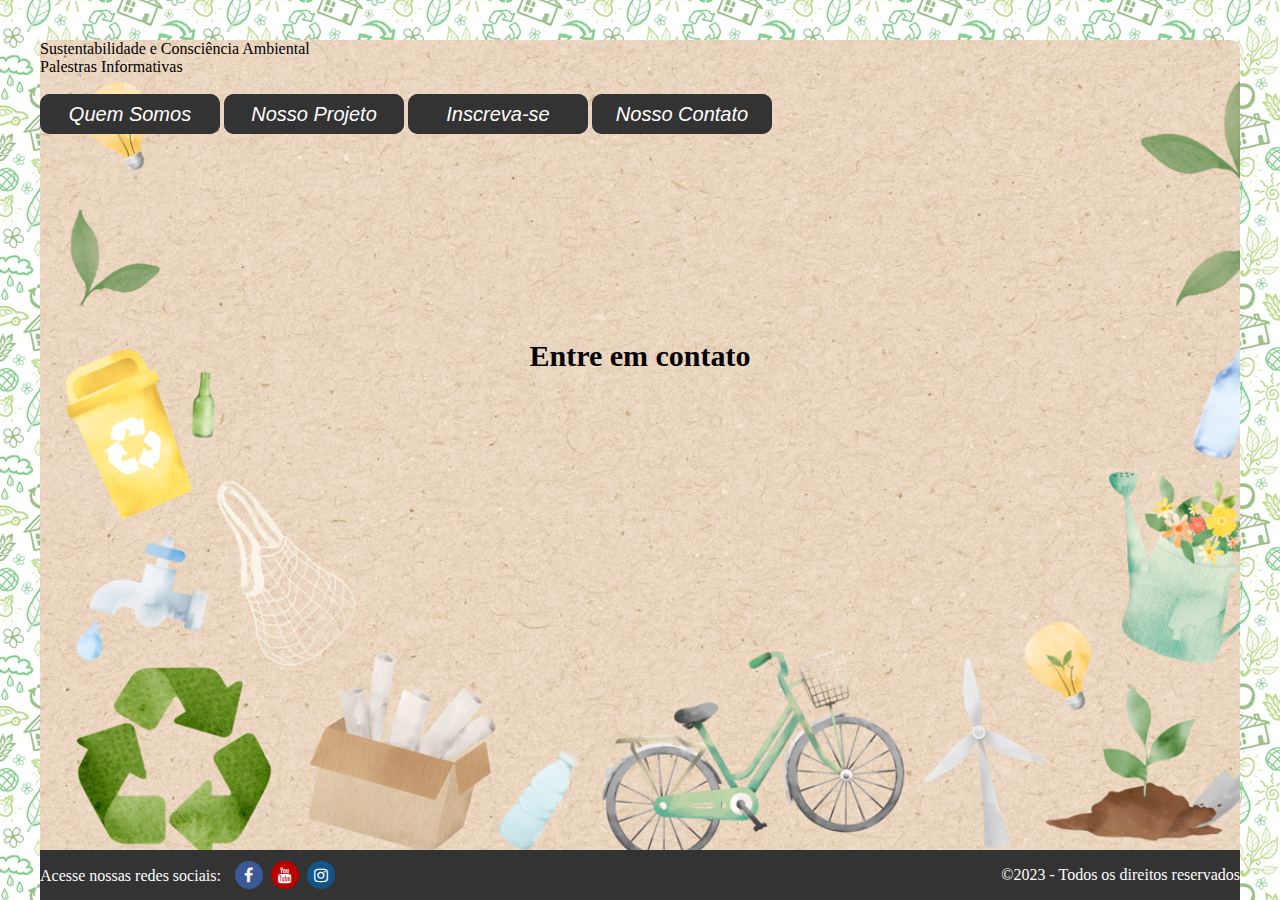
==== contato.html @ c828f68b "Add files via upload" ====
<html>

<head>
  <meta name="viewport" content="width=device-width, initial-scale=1">
  <Title>Projeto Sustentabilidade</Title>
  <link rel="stylesheet" type="text/css" href="css/style.css" />
  <link rel="stylesheet" href="https://cdnjs.cloudflare.com/ajax/libs/font-awesome/4.7.0/css/font-awesome.min.css">
</head>

<body>

  <div class="container">
    
    <header>
      Sustentabilidade e Consciência Ambiental<br>Palestras Informativas <br><br>
      <div class="centraliza">
        <button class="glow-on-hover" type="button" onclick="window.location.href='index.html';">Quem Somos</button>
        <button class="glow-on-hover" type="button" onclick="window.location.href='project.html';">Nosso Projeto</button>
        <button class="glow-on-hover" type="button" onclick="window.location.href='inscreva.html';">Inscreva-se</button>
        <button class="glow-on-hover" type="button" onclick="window.location.href='contato.html';">Nosso Contato</button>
      </div>
    </header>

    <div style="margin-bottom: 300px;font-size: 30px;font-weight: bold;text-align: center;">
      <p>Entre em contato</p>
  </div>
  
    <div class="footer-container">
      <footer>
        <div class="footer-div-left">
          <span class="rede-social">Acesse nossas redes sociais:&nbsp;&nbsp;</span>
          <a href="https://www.facebook.com/UNIPoficial" class="fa fa-facebook" target="_blank"></a>
          <a href="https://www.youtube.com/@UNIPOficial" class="fa fa-youtube" target="_blank"></a>
          <a href="https://www.instagram.com/unipararaquara/" class="fa fa-instagram" target="_blank"></a>
        </div>
        <div class="footer-div-right">&copy;2023 - Todos os direitos reservados</div>
      </footer>
    </div>


</body>

</html>
---- css/style.css ----
body {
    margin:0;
    background-image: url("../img/ecology_cor2.png");

}

.footer-container {
    position: fixed;
    width: auto;
    height: 50px;
    left: 40;
    right: 40;
    bottom: 0;
    background-color: #333;
    color: #FFFFFF;
}
footer {
    display: flex;
    justify-content: space-between; /* max. horizontal space between them */
    align-items: center; /* vertical alignment / centering */
    height: 50px;
  }


  .content{
    display: flex;
    justify-content: space-between; /* max. horizontal space between them */
    align-items: center; /* vertical alignment / centering */
    height: 50px;
  }

.container{
    background-image: url(../img/fundo2.png);
    background-repeat: no-repeat;
background-size: cover;
    /* background-image: linear-gradient(rgb(234, 241, 234),lightblue); */
     border-radius: 10px 10px 0px 0px;
    display: grid;
    height:93%;
    margin-top: 40px;
    margin-left: 40px;
    margin-right: 40px;
}

tr{
  height: 70px;;
}

/*Efeito no Botão*/
/******************************/
.glow-on-hover {
    font-size: 20px;
    font-style: italic;
    width: 180px;
    height: 40px;
    border: none;
    outline: none;
    color: #fff;
    background: #333;
    cursor: pointer;
    position: relative;
    z-index: 0;
    border-radius: 10px;
}

.glow-on-hover:before {
    content: '';
    background: linear-gradient(45deg, #ff0000, #ff7300, #fffb00, #48ff00, #00ffd5, #002bff, #7a00ff, #ff00c8, #ff0000);
    position: absolute;
    top: -2px;
    left:-2px;
    background-size: 400%;
    z-index: -1;
    filter: blur(5px);
    width: calc(100% + 4px);
    height: calc(100% + 4px);
    animation: glowing 20s linear infinite;
    opacity: 0;
    transition: opacity .3s ease-in-out;
    border-radius: 10px;
}

.glow-on-hover:active {
    color: #333
}

.glow-on-hover:active:after {
    background: transparent;
}

.glow-on-hover:hover:before {
    opacity: 1;
}

.glow-on-hover:after {
    z-index: -1;
    content: '';
    position: absolute;
    width: 100%;
    height: 100%;
    background: #333;
    left: 0;
    top: 0;
    border-radius: 10px;
}

@keyframes glowing {
    0% { background-position: 0 0; }
    50% { background-position: 400% 0; }
    100% { background-position: 0 0; }
}
/******************************/

.fa {
    padding: 6px;
    font-size: 15px;
    width: 16px;
    text-align: center;
    text-decoration: none;
    margin: 5px 2px;
    border-radius: 50%;
  }
  
  .fa:hover {
      opacity: 0.7;
  }
  
  .fa-facebook {
    background: #3B5998;
    color: white;
  }
  
  .fa-twitter {
    background: #55ACEE;
    color: white;
  }
  
  .fa-google {
    background: #dd4b39;
    color: white;
  }
 
  .fa-youtube {
    background: #bb0000;
    color: white;
  }
  
  .fa-instagram {
    background: #125688;
    color: white;
  }
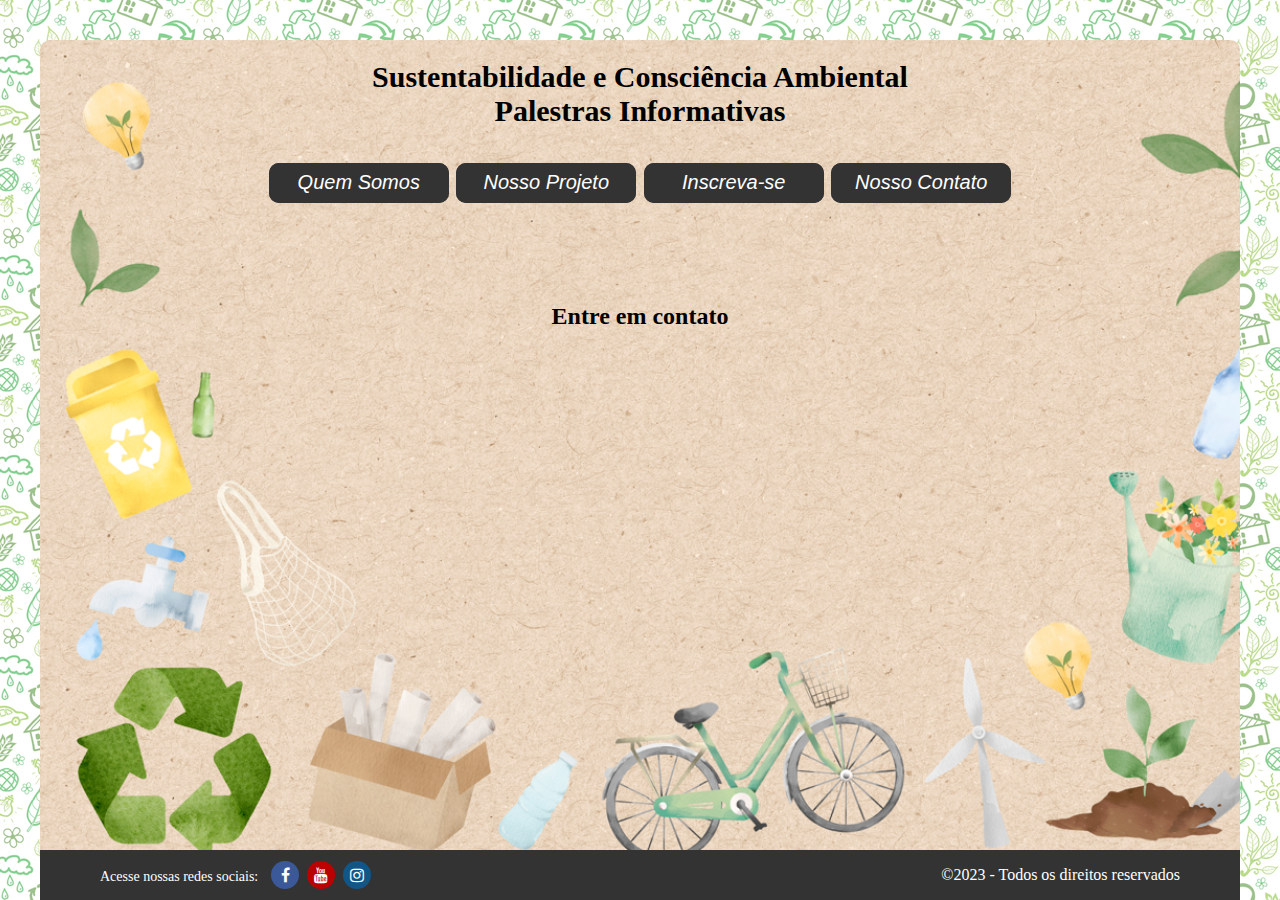
==== commit 0403c02d: "Add files via upload" ====
--- a/contato.html
+++ b/contato.html
@@ -21,8 +21,8 @@
       </div>
     </header>
 
-    <div style="margin-bottom: 300px;font-size: 30px;font-weight: bold;text-align: center;">
-      <p>Entre em contato</p>
+    <div  class="centraliza" style="margin-top: 100px;width: 60%;">
+      <h2>Entre em contato</h2>
   </div>
   
     <div class="footer-container">
--- a/css/style.css
+++ b/css/style.css
@@ -17,34 +17,52 @@
 }
 footer {
     display: flex;
-    justify-content: space-between; /* max. horizontal space between them */
-    align-items: center; /* vertical alignment / centering */
+    justify-content: space-between; 
+    align-items: center;
     height: 50px;
-  }
-
-
-  .content{
-    display: flex;
-    justify-content: space-between; /* max. horizontal space between them */
-    align-items: center; /* vertical alignment / centering */
-    height: 50px;
-  }
-
-.container{
-    background-image: url(../img/fundo2.png);
-    background-repeat: no-repeat;
-background-size: cover;
-    /* background-image: linear-gradient(rgb(234, 241, 234),lightblue); */
-     border-radius: 10px 10px 0px 0px;
-    display: grid;
-    height:93%;
-    margin-top: 40px;
-    margin-left: 40px;
-    margin-right: 40px;
 }
 
-tr{
-  height: 70px;;
+.footer-div-left{
+   margin-left: 5%;
+}
+
+.footer-div-right{
+  margin-right: 5%;
+}
+
+.rede-social{
+  font-size: 14px;
+  color:white;
+}
+
+header{
+  margin:auto;
+  text-align: center;
+  margin-top: 40px;
+  font-size: 30px;
+  font-weight: bold;
+  padding-top: 20px;
+}
+
+.container {
+  background-image: url(../img/fundo.png);
+  background-repeat: no-repeat;
+  background-size: cover;
+  border-radius: 10px 10px 0px 0px;
+  height: 93%;
+  margin-top: 40px;
+  margin-left: 40px;
+  margin-right: 40px;
+}
+
+.centraliza{
+  margin:auto;
+  text-align: center
+}
+
+figcaption{
+  font-size: 28px;
+  color:navy;
 }
 
 /*Efeito no Botão*/
@@ -112,6 +130,8 @@
 }
 /******************************/
 
+/*Icones das redes sociais*/
+/**************************/
 .fa {
     padding: 6px;
     font-size: 15px;
@@ -130,17 +150,7 @@
     background: #3B5998;
     color: white;
   }
-  
-  .fa-twitter {
-    background: #55ACEE;
-    color: white;
-  }
-  
-  .fa-google {
-    background: #dd4b39;
-    color: white;
-  }
- 
+
   .fa-youtube {
     background: #bb0000;
     color: white;
@@ -150,4 +160,4 @@
     background: #125688;
     color: white;
   }
-  +  
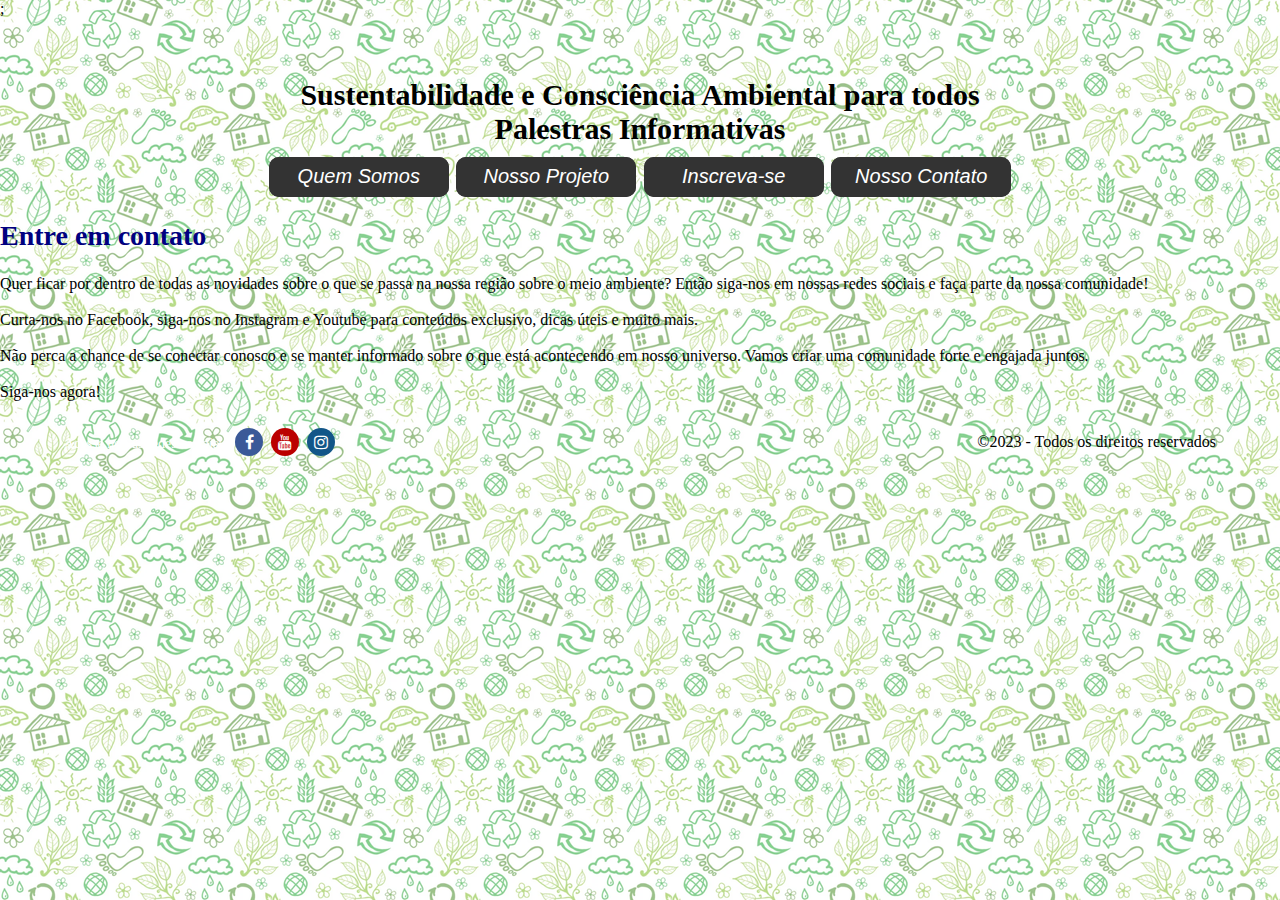
==== commit 27609b75: "Add files via upload" ====
--- a/contato.html
+++ b/contato.html
@@ -1,42 +1,55 @@
-<html>
+<!DOCTYPE html>
+<html lang="pt-br">
 
 <head>
-  <meta name="viewport" content="width=device-width, initial-scale=1">
-  <Title>Projeto Sustentabilidade</Title>
-  <link rel="stylesheet" type="text/css" href="css/style.css" />
-  <link rel="stylesheet" href="https://cdnjs.cloudflare.com/ajax/libs/font-awesome/4.7.0/css/font-awesome.min.css">
+  <meta charset="utf-8">; <!--comunica aos navegadores, quais sçao os caractéres usados no site-->
+  <meta name="viewport" content="width=device-width, initial-scale=1"> <!-- Ajusta o tamanho da tela ao device -->
+  <Title>Projeto Sustentabilidade</Title> <!-- Titulo da página -->
+  <link rel="stylesheet" type="text/css" href="css/style.css" /> <!-- Página de estilos -->
+  <link rel="stylesheet" href="https://cdnjs.cloudflare.com/ajax/libs/font-awesome/4.7.0/css/font-awesome.min.css"> <!--link para 
+  o CDN da fonte awesome -->
 </head>
 
 <body>
-
-  <div class="container">
     
     <header>
-      Sustentabilidade e Consciência Ambiental<br>Palestras Informativas <br><br>
-      <div class="centraliza">
-        <button class="glow-on-hover" type="button" onclick="window.location.href='index.html';">Quem Somos</button>
+      Sustentabilidade e Consciência Ambiental para todos<br>Palestras Informativas 
+      <div class="centraliza" style="background-image: Url(Img/fundo2.png);background-repeat: repeat;;padding-top: 10px;">
+        <!-- Cada botão é animado através da classe glow-on-hover e abre outra página do projeto através do evento onclick, que 
+        quando clicado abre a página especificada no href -->
+        <button class="glow-on-hover" type="button" onclick="window.location.href='index.html';">Quem Somos</button> 
         <button class="glow-on-hover" type="button" onclick="window.location.href='project.html';">Nosso Projeto</button>
         <button class="glow-on-hover" type="button" onclick="window.location.href='inscreva.html';">Inscreva-se</button>
-        <button class="glow-on-hover" type="button" onclick="window.location.href='contato.html';">Nosso Contato</button>
+        <button class="glow-on-hover" type="button" >Nosso Contato</button>
       </div>
     </header>
 
-    <div  class="centraliza" style="margin-top: 100px;width: 60%;">
-      <h2>Entre em contato</h2>
-  </div>
-  
-    <div class="footer-container">
-      <footer>
-        <div class="footer-div-left">
-          <span class="rede-social">Acesse nossas redes sociais:&nbsp;&nbsp;</span>
-          <a href="https://www.facebook.com/UNIPoficial" class="fa fa-facebook" target="_blank"></a>
-          <a href="https://www.youtube.com/@UNIPOficial" class="fa fa-youtube" target="_blank"></a>
-          <a href="https://www.instagram.com/unipararaquara/" class="fa fa-instagram" target="_blank"></a>
-        </div>
-        <div class="footer-div-right">&copy;2023 - Todos os direitos reservados</div>
-      </footer>
-    </div>
+    <main style="background-image: Url(Img/fundo.png);"> <!--imagem do papel reciclado do fundo-->
+      <h2 >Entre em contato</h2> <!-- subtítulo -->
+      <p style="text-align: justify;">Quer ficar por dentro de todas as novidades sobre o que se passa na nossa região sobre o meio ambiente? 
+        Então siga-nos em nossas redes sociais e faça parte da nossa comunidade!
+        <br><br>
+        Curta-nos no Facebook, siga-nos no Instagram e Youtube para conteúdos
+        exclusivo, dicas úteis e muito mais.
+        <br><br>
+        Não perca a chance de se conectar conosco e se manter informado sobre 
+        o que está acontecendo em nosso universo. Vamos criar uma comunidade forte e engajada juntos. 
+        <br><br>
+        Siga-nos agora!
+      </p>
+        
+    </main>
 
+    <footer>
+      <div class="footer-div-left"><!-- Div do rodapé esquerdo (das redes sociais) -->
+        <span class="rede-social">Acesse nossas redes sociais:&nbsp;&nbsp;</span>
+        <a href="https://www.facebook.com/UNIPoficial" class="fa fa-facebook" target="_blank"></a>
+        <a href="https://www.youtube.com/@UNIPOficial" class="fa fa-youtube" target="_blank"></a>
+        <a href="https://www.instagram.com/unipararaquara/" class="fa fa-instagram" target="_blank"></a>
+      </div>
+      <div class="footer-div-right">&copy;2023 - Todos os direitos reservados</div><!-- Div do rodapé direito (do copyright
+      ) -->
+    </footer>
 
 </body>
 
--- a/css/style.css
+++ b/css/style.css
@@ -5,36 +5,7 @@
 
 }
 
-.footer-container {
-    position: fixed;
-    width: auto;
-    height: 50px;
-    left: 40;
-    right: 40;
-    bottom: 0;
-    background-color: #333;
-    color: #FFFFFF;
-}
-footer {
-    display: flex;
-    justify-content: space-between; 
-    align-items: center;
-    height: 50px;
-}
-
-.footer-div-left{
-   margin-left: 5%;
-}
-
-.footer-div-right{
-  margin-right: 5%;
-}
-
-.rede-social{
-  font-size: 14px;
-  color:white;
-}
-
+/*Contêm o título e os botões de navegação*/
 header{
   margin:auto;
   text-align: center;
@@ -44,29 +15,36 @@
   padding-top: 20px;
 }
 
+/*Tela aonde é exibida o conteúdo*/
 .container {
   background-image: url(../img/fundo.png);
-  background-repeat: no-repeat;
-  background-size: cover;
-  border-radius: 10px 10px 0px 0px;
-  height: 93%;
-  margin-top: 40px;
-  margin-left: 40px;
-  margin-right: 40px;
+  background-repeat: no-repeat; /*não reoetir a imagem*/
+  background-size: cover; /*Cobrir a tela inteira*/
+  border-radius: 10px 10px 0px 0px; /*Bordas arredondados em cima (imagem papel reciclado)*/
+  height: 100%; /*altura da imagem para deixar um espaço em cima*/
+  margin-left: 40px; /*margin esquerda da imagem*/
+  margin-right: 40px;  /*margin direita da imagem*/
 }
 
+/*Centraliza elementos na tela*/
 .centraliza{
   margin:auto;
   text-align: center
 }
 
-figcaption{
+/*Subtitulo*/
+h2{
   font-size: 28px;
   color:navy;
 }
 
+
 /*Efeito no Botão*/
+/*Classe principal -> glow-on-hover*/
 /******************************/
+
+
+/*Ocorre enquato o mouse esta em cima do botão (hover)*/
 .glow-on-hover {
     font-size: 20px;
     font-style: italic;
@@ -78,10 +56,16 @@
     background: #333;
     cursor: pointer;
     position: relative;
-    z-index: 0;
-    border-radius: 10px;
+    z-index: 0; 
+    border-radius: 10px; /*botão arredondado*/
 }
 
+/* Ocorre quando o mouse já esta em cima do botão mas antes de executar o hover-before*/
+.glow-on-hover:hover:before {
+  opacity: 1;
+} 
+
+/*Ocorre antes de passar o mouse por cima (hover)*/
 .glow-on-hover:before {
     content: '';
     background: linear-gradient(45deg, #ff0000, #ff7300, #fffb00, #48ff00, #00ffd5, #002bff, #7a00ff, #ff00c8, #ff0000);
@@ -93,35 +77,36 @@
     filter: blur(5px);
     width: calc(100% + 4px);
     height: calc(100% + 4px);
-    animation: glowing 20s linear infinite;
+    animation: glowing 20s linear infinite; /*brilhar com velocidade de 20 frames por seguntos, desenho*/
     opacity: 0;
     transition: opacity .3s ease-in-out;
-    border-radius: 10px;
+    border-radius: 10px; /*botão arredondado*/
 }
 
-.glow-on-hover:active {
-    color: #333
+/*Ocorre após passar o mouse por cima (hover)*/
+.glow-on-hover:after {
+  z-index: -1;
+  content: '';
+  position: absolute;
+  width: 100%;
+  height: 100%;
+  background: #333; /*Define a cor de fundo do botão*/
+  left: 0;
+  top: 0;
+  border-radius: 10px; /*botão arredondado*/
 }
 
+/*Ocorre ao clicar no botão*/
+.glow-on-hover:active {
+    color: #333; /*Define a cor de fundo do botão*/
+}
+
+/*Ocorre após clicar no botão*/
 .glow-on-hover:active:after {
     background: transparent;
 }
 
-.glow-on-hover:hover:before {
-    opacity: 1;
-}
 
-.glow-on-hover:after {
-    z-index: -1;
-    content: '';
-    position: absolute;
-    width: 100%;
-    height: 100%;
-    background: #333;
-    left: 0;
-    top: 0;
-    border-radius: 10px;
-}
 
 @keyframes glowing {
     0% { background-position: 0 0; }
@@ -130,20 +115,56 @@
 }
 /******************************/
 
+
+.footer-container {
+  position: fixed; /*posição fixa do rodpé*/
+  width: auto; /*ajusta automaticamente a largura da tela*/
+  height: 50px; /*altura do rodapé*/
+  left: 40px; /*posição esquerda do rodapé*/
+  right: 40px;  /*posição direita do rodapé*/
+  bottom: 0; /*posição inferior do rodapé*/
+  background-color: #333; /*cor do fundo do rodapé*/
+  color: #FFFFFF; /*cor da fonte*/
+}
+
+footer {
+  display: flex; /*posiciona uma div ao lado da outra*/
+  justify-content: space-between; /*Espaço entre as Divs*/
+  align-items: center; /*alinhar no centro*/
+  height: 50px; /*derfinir a altura do rodapé*/ 
+}
+
+.footer-div-left{
+   margin-left: 5%; /*margem esquerda da div que contêm a rede social */
+}
+
+.footer-div-right{
+  margin-right: 5%;/*margem direita da div que contêm o copyright */
+}
+
+/*classe para definir o estilo do título da div da rede social*/
+.rede-social{
+  font-size: 14px;
+  color:white;
+}
+
+
 /*Icones das redes sociais*/
 /**************************/
+
+/*ícones da Fonte Awesome*/
 .fa {
-    padding: 6px;
-    font-size: 15px;
-    width: 16px;
-    text-align: center;
-    text-decoration: none;
-    margin: 5px 2px;
-    border-radius: 50%;
+    padding: 6px; /*Espeço entre o ícone e a borda*/
+    font-size: 15px; /*Tamanho da fonte de dentro*/
+    width: 16px; /*Tamanho do Ícone*/
+    text-align: center; /*Centraliza o símbolo na figura*/
+    text-decoration: none; /*Remove o sublinhado da tag a (do link)*/
+    margin: 5px 2px; /*espaçamento entre os ícones*/
+    border-radius: 50%; /*deixa o ícone redondo*/
   }
   
   .fa:hover {
-      opacity: 0.7;
+      opacity: 0.7; /*Ao passar o mouse em cima, o ícone perde a luminosidade em 30%*/
   }
   
   .fa-facebook {
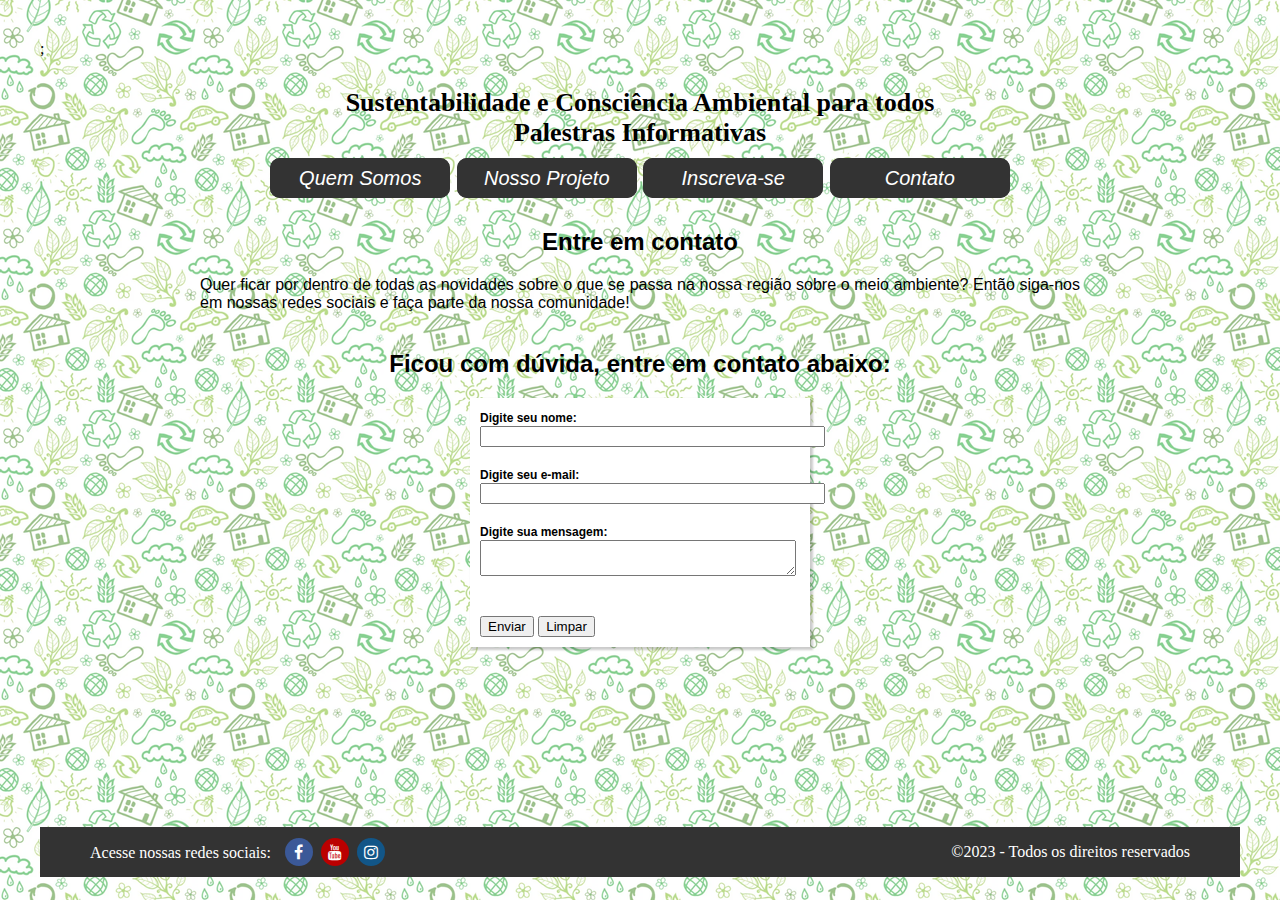
==== commit d45a0666: "Add files via upload" ====
--- a/contato.html
+++ b/contato.html
@@ -5,51 +5,138 @@
   <meta charset="utf-8">; <!--comunica aos navegadores, quais sçao os caractéres usados no site-->
   <meta name="viewport" content="width=device-width, initial-scale=1"> <!-- Ajusta o tamanho da tela ao device -->
   <Title>Projeto Sustentabilidade</Title> <!-- Titulo da página -->
+  <script src="js/script.js"></script>
   <link rel="stylesheet" type="text/css" href="css/style.css" /> <!-- Página de estilos -->
   <link rel="stylesheet" href="https://cdnjs.cloudflare.com/ajax/libs/font-awesome/4.7.0/css/font-awesome.min.css"> <!--link para 
   o CDN da fonte awesome -->
 </head>
 
 <body>
-    
-    <header>
-      Sustentabilidade e Consciência Ambiental para todos<br>Palestras Informativas 
-      <div class="centraliza" style="background-image: Url(Img/fundo2.png);background-repeat: repeat;;padding-top: 10px;">
-        <!-- Cada botão é animado através da classe glow-on-hover e abre outra página do projeto através do evento onclick, que 
-        quando clicado abre a página especificada no href -->
-        <button class="glow-on-hover" type="button" onclick="window.location.href='index.html';">Quem Somos</button> 
-        <button class="glow-on-hover" type="button" onclick="window.location.href='project.html';">Nosso Projeto</button>
-        <button class="glow-on-hover" type="button" onclick="window.location.href='inscreva.html';">Inscreva-se</button>
-        <button class="glow-on-hover" type="button" >Nosso Contato</button>
+
+  <header>
+    Sustentabilidade e Consciência Ambiental para todos<br>Palestras Informativas
+    <div class="centraliza" style="background-image: Url(Img/fundo2.png);background-repeat: repeat;;padding-top: 10px;">
+      <!-- Cada botão é animado através da classe glow-on-hover e abre outra página do projeto através do evento onclick, que 
+            quando clicado abre a página especificada no href -->
+      <button class="glow-on-hover" type="button" onclick="window.location.href='index.html';">Quem Somos</button>
+      <button class="glow-on-hover" type="button" onclick="window.location.href='project.html';">Nosso Projeto</button>
+      <button class="glow-on-hover" type="button" onclick="window.location.href='inscreva.html';">Inscreva-se</button>
+      <button class="glow-on-hover" type="button">Contato</button>
+    </div>
+  </header>
+  <main style="background-image: Url(Img/fundo.png);"> <!--imagem do papel reciclado do fundo-->
+    <h2>Entre em contato</h2> <!-- subtítulo -->
+    <p style="text-align: justify;">Quer ficar por dentro de todas as novidades sobre o que se passa na nossa região
+      sobre
+      o meio ambiente?
+      Então siga-nos em nossas redes sociais e faça parte da nossa comunidade!
+      <br><br>
+    <h2>Ficou com dúvida, entre em contato abaixo:</h2>
+    </p>
+
+
+    <form id="form_contato" method="post" onsubmit="return ValidateForm()">
+      <div style="text-align: left;">
+        <div>
+          <label class="form-label-title"> Digite seu nome: </label><br>
+          <input nome="nome" id="nome" size="40" type="text">
+          <label class="form-label-error" id="lblErroNome" style="visibility: hidden">*Digite o nome</label>
+        </div>
+        <div class="div_input">
+          <label class="form-label-title"> Digite seu e-mail: </label><br>
+          <input nome="email" id="email" size="40" type="email">
+          <label class="form-label-error" id="lblErroEmail" style="visibility: hidden">*Digite o e-mail</label>
+        </div>
+        <div class="div_input">
+          <label class="form-label-title"> Digite sua mensagem: </label><br>
+          <textarea name="Mensagem" id="mensagem" style="width:310px"></textarea>
+          <label class="form-label-error" id="lblErroMensagem" style="visibility: hidden">*Digite a mensagem</label>
+        </div><br>
+        <button type="submit" id="btEnviar">Enviar</button>
+        <button type="button" id="btLimpar"  onclick="Limpa()">Limpar</button>
       </div>
-    </header>
+    </form>
+    <br><br>
+  </main>
 
-    <main style="background-image: Url(Img/fundo.png);"> <!--imagem do papel reciclado do fundo-->
-      <h2 >Entre em contato</h2> <!-- subtítulo -->
-      <p style="text-align: justify;">Quer ficar por dentro de todas as novidades sobre o que se passa na nossa região sobre o meio ambiente? 
-        Então siga-nos em nossas redes sociais e faça parte da nossa comunidade!
-        <br><br>
-        Curta-nos no Facebook, siga-nos no Instagram e Youtube para conteúdos
-        exclusivo, dicas úteis e muito mais.
-        <br><br>
-        Não perca a chance de se conectar conosco e se manter informado sobre 
-        o que está acontecendo em nosso universo. Vamos criar uma comunidade forte e engajada juntos. 
-        <br><br>
-        Siga-nos agora!
-      </p>
+  <footer>
+    <div class="footer-div-left"><!-- Div do rodapé esquerdo (das redes sociais) -->
+      <span class="rede-social">Acesse nossas redes sociais:&nbsp;&nbsp;</span>
+      <a href="https://www.facebook.com/UNIPoficial" class="fa fa-facebook" target="_blank"></a>
+      <a href="https://www.youtube.com/@UNIPOficial" class="fa fa-youtube" target="_blank"></a>
+      <a href="https://www.instagram.com/unipararaquara/" class="fa fa-instagram" target="_blank"></a>
+    </div>
+    <div class="footer-div-right">&copy;2023 - Todos os direitos reservados</div><!-- Div do rodapé direito (do copyright
+          ) -->
+  </footer>
+
+  <script>
+      
+      function ValidateForm (){
+        var erro = false;
+
+        var nome = document.getElementById("nome");
+        var lblErroNome = document.getElementById("lblErroNome");
+
+        var email = document.getElementById("email");
+        var lblErroEmail = document.getElementById("lblErroEmail");
+
+        var mensagem = document.getElementById("mensagem");
+        var lblErroMensagem = document.getElementById("lblErroMensagem");
+
+        if (isEmpty(nome.value)) {
+          lblErroNome.style.visibility = "visible";
+          erro = true;
+        } else {
+          lblErroNome.style.visibility = "hidden";
+        }
+
+        if (isEmpty(email.value)) {
+          lblErroEmail.style.visibility = "visible";
+          erro = true;
+        } else {
+          lblErroEmail.style.visibility = "hidden";
+        }
+
+        if (isEmpty(mensagem.value)) {
+          lblErroMensagem.style.visibility = "visible";
+          erro = true;
+        } else {
+          lblErroMensagem.style.visibility = "hidden";
+        }
+
+        if (erro==false) {
+          alert("A sua mensagem foi enviada com sucesso!\nEm breve, entramos em contato.")
+          return true;
+        } else{
+          return false;
+        }
+
+      }
+
+      function Limpa(){
+        var nome = document.getElementById("nome")
+        var lblErroNome = document.getElementById("lblErroNome");
         
-    </main>
+        var email = document.getElementById("email")
+        var lblErroEmail = document.getElementById("lblErroEmail");
+        
+        var mensagem = document.getElementById("mensagem")
+        var lblErroMensagem = document.getElementById("lblErroMensagem");
 
-    <footer>
-      <div class="footer-div-left"><!-- Div do rodapé esquerdo (das redes sociais) -->
-        <span class="rede-social">Acesse nossas redes sociais:&nbsp;&nbsp;</span>
-        <a href="https://www.facebook.com/UNIPoficial" class="fa fa-facebook" target="_blank"></a>
-        <a href="https://www.youtube.com/@UNIPOficial" class="fa fa-youtube" target="_blank"></a>
-        <a href="https://www.instagram.com/unipararaquara/" class="fa fa-instagram" target="_blank"></a>
-      </div>
-      <div class="footer-div-right">&copy;2023 - Todos os direitos reservados</div><!-- Div do rodapé direito (do copyright
-      ) -->
-    </footer>
+        nome.value="";
+        lblErroNome.style.visibility = "hidden";
+
+        email.value="";
+        lblErroEmail.style.visibility = "hidden";
+        
+        mensagem.value="";
+        lblErroMensagem.style.visibility = "hidden";
+      }
+
+  </script>
+
+
 
 </body>
 
--- a/css/style.css
+++ b/css/style.css
@@ -1,48 +1,83 @@
 
 body {
-    margin:0;
-    background-image: url("../img/ecology_cor2.png");
-
+  margin-top: 40px;
+  margin-left: 40px;
+  margin-right: 40px;
+  display: flex;
+  height: 93vh;
+  flex-direction: column;
+  background-image: url("../img/ecology_cor2.png");
 }
 
-/*Contêm o título e os botões de navegação*/
-header{
-  margin:auto;
+header { 
+ padding-top: 30px;
   text-align: center;
-  margin-top: 40px;
-  font-size: 30px;
+  height: 120px;
+  font-size: 26px;
   font-weight: bold;
-  padding-top: 20px;
+  background-image: Url("../Img/fundo2.png");
+  background-repeat: repeat;
 }
 
-/*Tela aonde é exibida o conteúdo*/
-.container {
-  background-image: url(../img/fundo.png);
-  background-repeat: no-repeat; /*não reoetir a imagem*/
-  background-size: cover; /*Cobrir a tela inteira*/
-  border-radius: 10px 10px 0px 0px; /*Bordas arredondados em cima (imagem papel reciclado)*/
-  height: 100%; /*altura da imagem para deixar um espaço em cima*/
-  margin-left: 40px; /*margin esquerda da imagem*/
-  margin-right: 40px;  /*margin direita da imagem*/
+h2{
+  text-align: center;
 }
 
-/*Centraliza elementos na tela*/
-.centraliza{
-  margin:auto;
-  text-align: center
+main {
+  flex: auto;
+  padding-right: 160px;
+  padding-left: 160px;
+  font-family:  sans-serif; /*fonte do texto*/
 }
 
-/*Subtitulo*/
-h2{
-  font-size: 28px;
-  color:navy;
+
+footer {
+  color: #FFFFFF; /*cor da fonte*/
+  background-color: #333; /*cor do fundo do rodapé*/
+  display: flex; /*posiciona uma div ao lado da outra*/
+  justify-content: space-between; /*Espaço entre as Divs*/
+  align-items: center; /*alinhar no centro*/
+  height: 50px; /*derfinir a altura do rodapé*/ 
+  padding-left: 50px;
+  padding-right: 50px;
+}
+
+#form_cadastro{
+  text-align: center;
+  margin:auto;
+  width: 330px;
+  background-color: white;
+  padding: 10px;
+  box-shadow: 2px 2px 2px 1px rgba(0, 0, 0, 0.2);
+}
+
+#form_contato{
+  text-align: center;
+  margin:auto;
+  width: 320px;
+  background-color: white;
+  padding: 10px;
+  box-shadow: 2px 2px 2px 1px rgba(0, 0, 0, 0.2);
+}
+
+.form-label-title{
+  font-size:12px;
+  font-weight: bold;
+}
+
+.form-label-radio{
+  font-size:14px;
+}
+
+.form-label-error{
+  font-size:10px;
+  color:red;
 }
 
 
 /*Efeito no Botão*/
 /*Classe principal -> glow-on-hover*/
 /******************************/
-
 
 /*Ocorre enquato o mouse esta em cima do botão (hover)*/
 .glow-on-hover {
@@ -116,38 +151,6 @@
 /******************************/
 
 
-.footer-container {
-  position: fixed; /*posição fixa do rodpé*/
-  width: auto; /*ajusta automaticamente a largura da tela*/
-  height: 50px; /*altura do rodapé*/
-  left: 40px; /*posição esquerda do rodapé*/
-  right: 40px;  /*posição direita do rodapé*/
-  bottom: 0; /*posição inferior do rodapé*/
-  background-color: #333; /*cor do fundo do rodapé*/
-  color: #FFFFFF; /*cor da fonte*/
-}
-
-footer {
-  display: flex; /*posiciona uma div ao lado da outra*/
-  justify-content: space-between; /*Espaço entre as Divs*/
-  align-items: center; /*alinhar no centro*/
-  height: 50px; /*derfinir a altura do rodapé*/ 
-}
-
-.footer-div-left{
-   margin-left: 5%; /*margem esquerda da div que contêm a rede social */
-}
-
-.footer-div-right{
-  margin-right: 5%;/*margem direita da div que contêm o copyright */
-}
-
-/*classe para definir o estilo do título da div da rede social*/
-.rede-social{
-  font-size: 14px;
-  color:white;
-}
-
 
 /*Icones das redes sociais*/
 /**************************/
